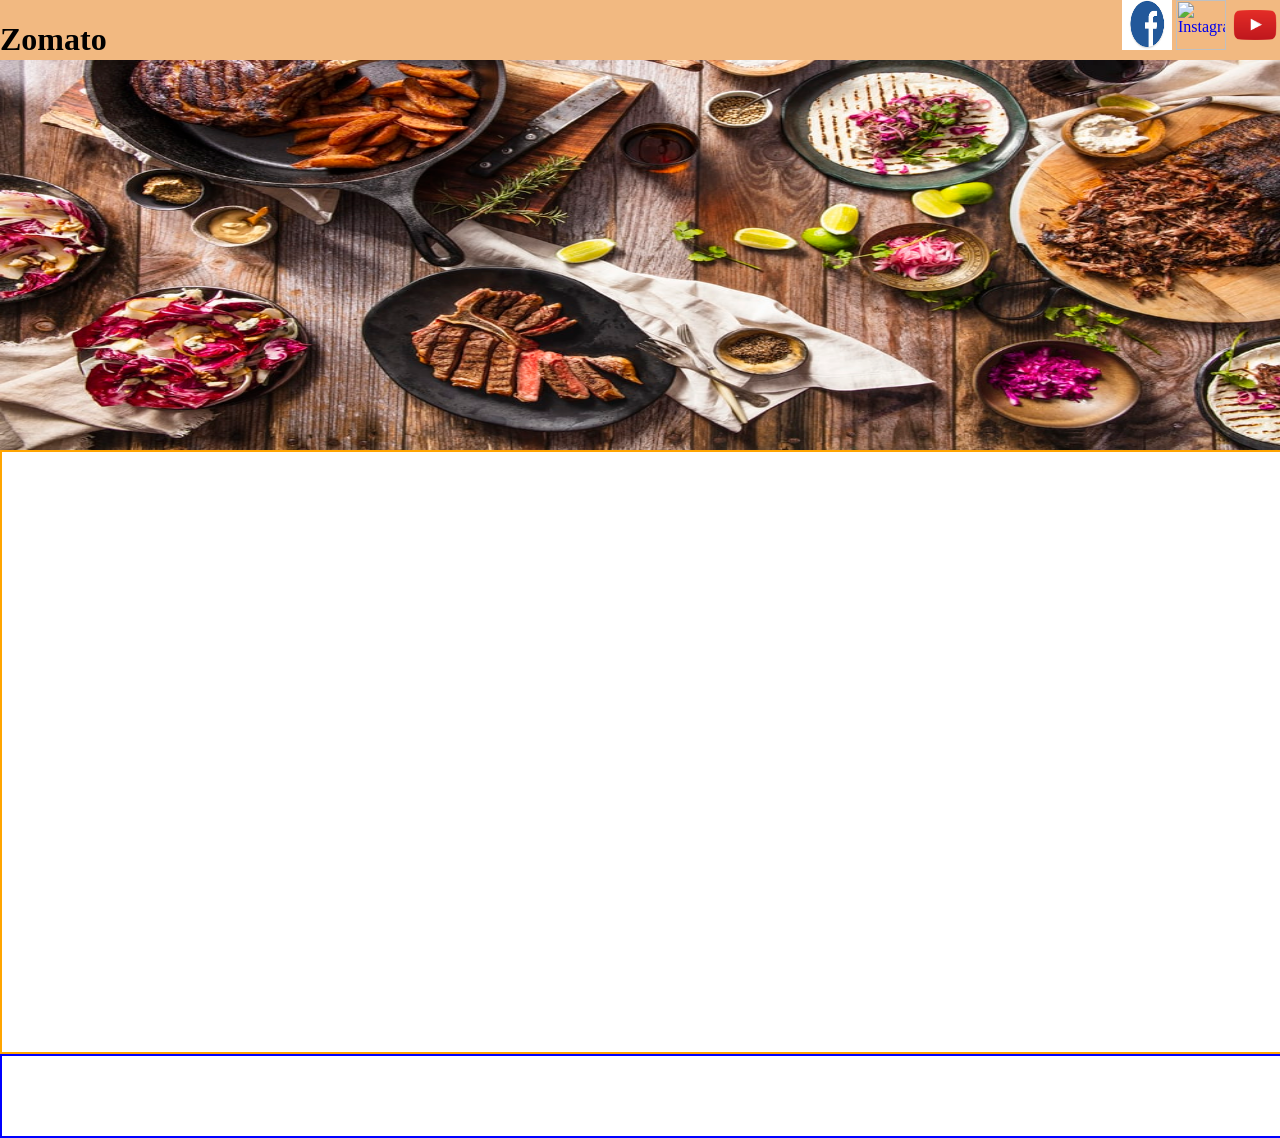
==== home.html @ c2d2e697 "zomato" ====
<html>
    <head>
        <title>Zomato</title>
        <link href="home.css" rel="stylesheet" type="text/css"/>

    </head>
    <body>
        <!--heder-section-->
        <header>
            <div>
                <h1 id="icon">Zomato</h1>
            </div>

            <div id="social">
                <a href="https://www.facebook.com/vishal.sule.7965/" target="_blank">
                    <img src="images/facebook_logo.png" alt="Facebook" class="slogo"/>
                </a>
                <a href="https://www.instagram.com/vishal_88_official/" target="_blank">
                    <img src="https://i.ibb.co/vDjvKPH/Instagram-logo.png" alt="Instagram" class="slogo"/>
                </a>
                <a href="https://www.youtube.com/channel/UCrRaG6d6e7t-FvP2p3KEk_A" target="_blank">
                    <img src="images/youtube_logo.png" alt="youtube" class="slogo"/>
                </a>

            </div>
        </header>
         <!--Search Section-->
        <div id="search">
           
        </div>
       <!--Quick Search section-->
        <div id="quickSearch">
           

        </div>
         <!--footer-section-->
        <footer>

        </footer>

    </body>
</html>
---- home.css ----
body{
    margin: auto;
}

a{
    text-decoration: none;
}

/*Header section*/
header{
    height: 60px;
    width: 100%;
    background-color: #f2b981;
    /* border : 2px solid yellow; */
    position :fixed;
}
#icon{
    float: left;
}
#social{
    float: right;
}
.slogo{
    height: 50px;
    width: 50px;
}
/*Search Section*/
#search{
    height: 450px;
    width: 100%;
    /* background-color:red; */
    background-image:url(images/cover.jpg);
    background-repeat: no-repeat;
    background-size: cover;
    background-size: 100% 450px;
}

/*Quick Search Section*/
#quickSearch{
    height: 600px;
    width: 100%;
    border: 2px solid orange;
}
/*Footer section*/
footer{
    height: 80px;
    width: 100%;
    border: 2px solid blue;
}
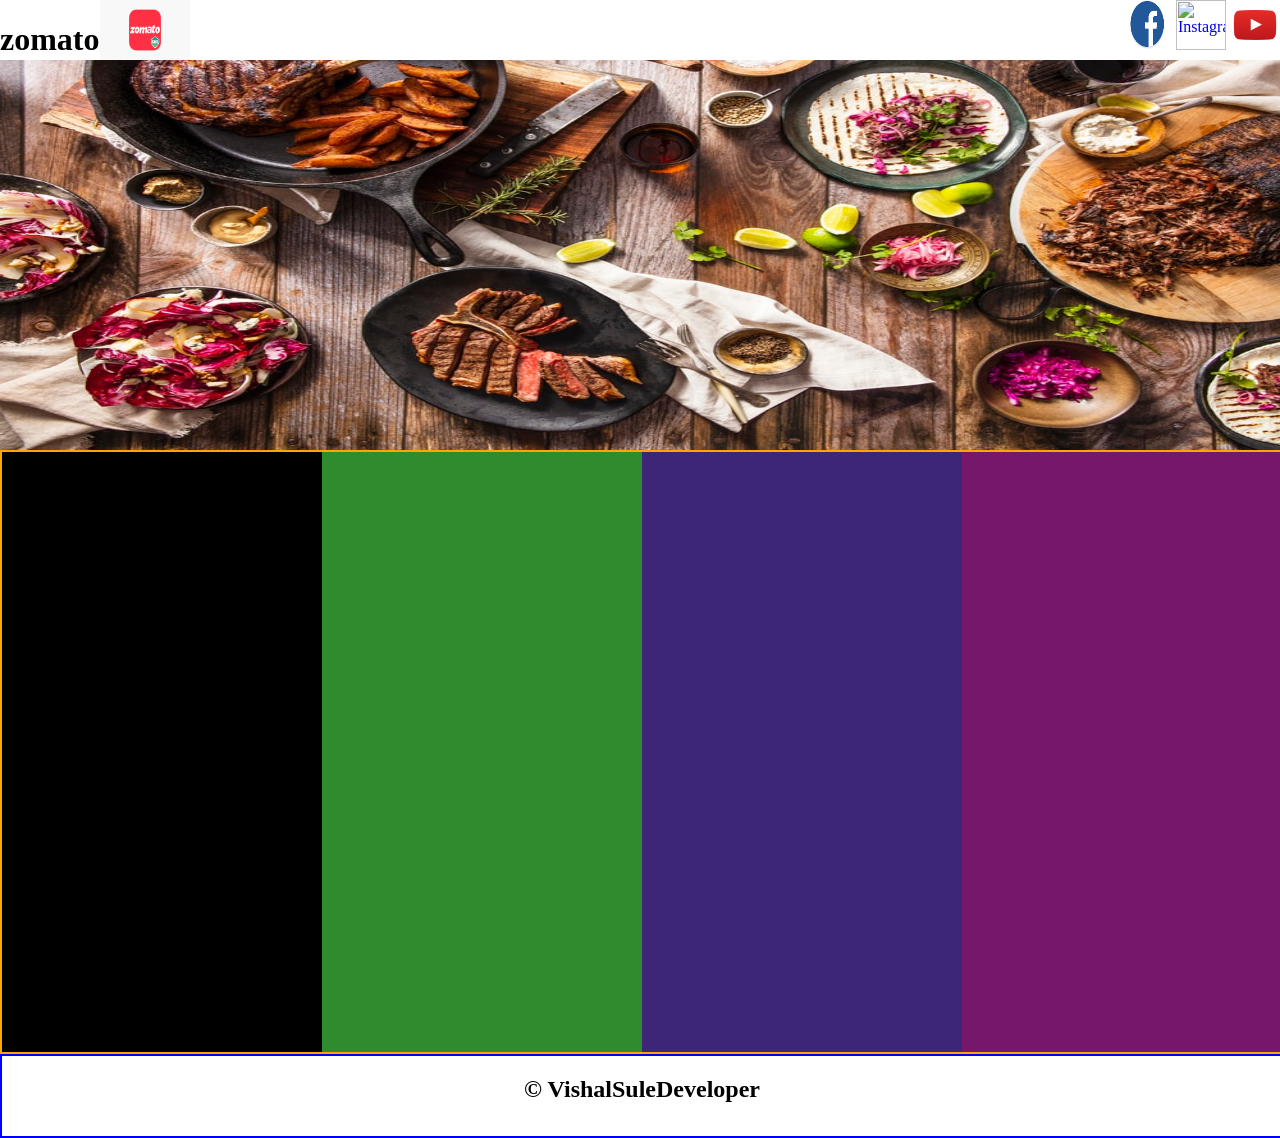
==== commit 70418591: "zomato" ====
--- a/home.html
+++ b/home.html
@@ -1,6 +1,6 @@
 <html>
     <head>
-        <title>Zomato</title>
+        <title>zomato</title>
         <link href="home.css" rel="stylesheet" type="text/css"/>
 
     </head>
@@ -8,7 +8,11 @@
         <!--heder-section-->
         <header>
             <div>
-                <h1 id="icon">Zomato</h1>
+                <h1 id="icon">zomato</h1>
+            </div>
+            <div id="ic">
+                <img src="images/zomato-logo.png" alt="zomato logo" class="logo"/>
+
             </div>
 
             <div id="social">
@@ -29,12 +33,42 @@
            
         </div>
        <!--Quick Search section-->
-        <div id="quickSearch">
+        <div id="quickSearch" style="overflow-x: hidden">
+            <div style="height:600px; width:25%; background-color: black; float: left;">
+
+            </div >
+            <div style="height:600px; width:25%; background-color: rgb(47, 139, 45); float: left;">
+
+            </div>
+            <div style="height:600px; width:25%; background-color: rgb(61, 37, 119); float: left;">
+
+            </div>
+            <div style="height:600px; width:25%; background-color: rgb(117, 23, 106); float: left;">
+
+            </div>
+            <div style="height:600px; width:25%; background-color: rgb(96, 161, 174); float: left;">
+
+            </div >
+            <div style="height:600px; width:25%; background-color: rgb(100, 109, 111); float: left;">
+
+            </div >
+            <div style="height:600px; width:25%; background-color: rgb(56, 90, 43); float: left;">
+
+            </div >
+            <div style="height:600px; width:25%; background-color: rgb(159, 112, 162); float: left;">
+
+            </div >
+            
+            
+
            
 
         </div>
          <!--footer-section-->
         <footer>
+            <center>
+            <h2>&copy; VishalSuleDeveloper</h2>
+            </center>
 
         </footer>
 
--- a/home.css
+++ b/home.css
@@ -10,9 +10,16 @@
 header{
     height: 60px;
     width: 100%;
-    background-color: #f2b981;
+    background-color: white;
     /* border : 2px solid yellow; */
     position :fixed;
+}
+#ic{
+    float: left;
+}
+.logo{
+    height : 60px;
+    width : 90px;
 }
 #icon{
     float: left;
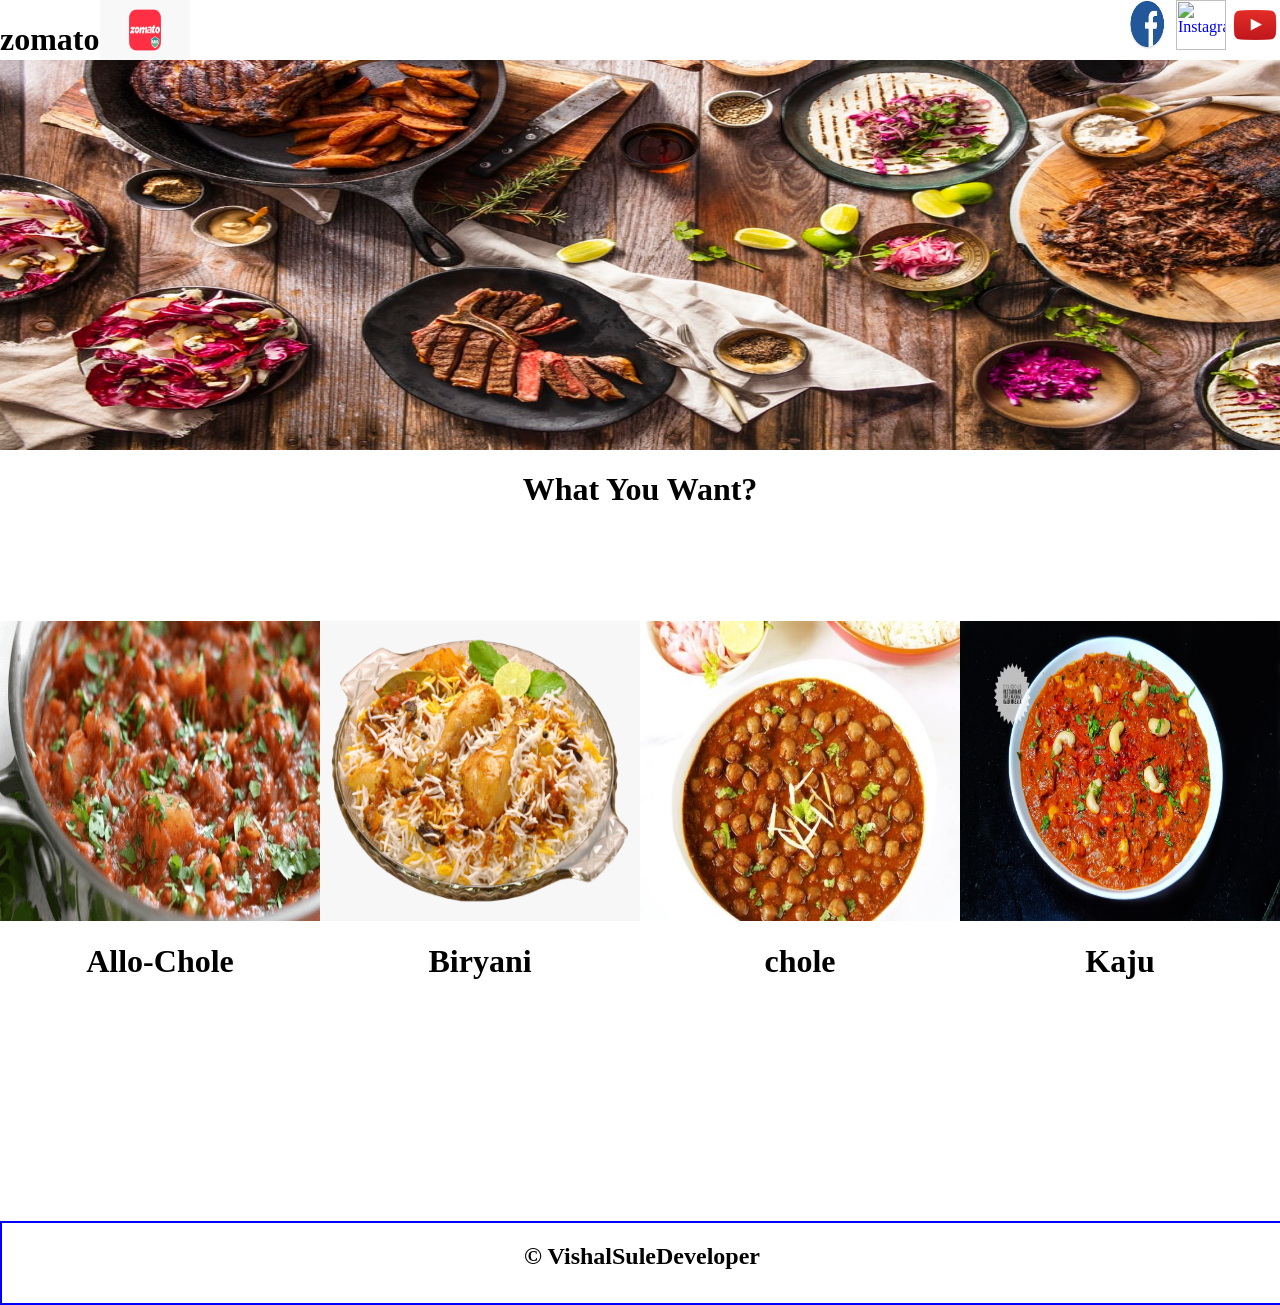
==== commit c7e7652a: "zomato" ====
--- a/home.html
+++ b/home.html
@@ -1,6 +1,7 @@
 <html>
     <head>
         <title>zomato</title>
+        <link href="images/zomato-logo.png" rel="icon" type="image/png"/>
         <link href="home.css" rel="stylesheet" type="text/css"/>
 
     </head>
@@ -32,30 +33,69 @@
         <div id="search">
            
         </div>
-       <!--Quick Search section-->
+       <!--Quick Search section1-->
+       <div id="quickSearch1">
+           <center>
+               <h1>What You Want?</h1>
+           </center>
+           
+       </div>
+         <!--Quick Search section-->
         <div id="quickSearch" style="overflow-x: hidden">
-            <div style="height:600px; width:25%; background-color: black; float: left;">
+            <div id="dishes">
+                <img src="images/Aloo-Chole-Curry.png" alt="Aloo-chole" class="dish"/>
+                <center>
+                    <h1>Allo-Chole</h1>
+                </center>
 
             </div >
-            <div style="height:600px; width:25%; background-color: rgb(47, 139, 45); float: left;">
+            <div id="dishes">
+                <img src="images/biryani.png" alt="Biryani" class="dish" />
+                <center>
+                    <h1>Biryani</h1>
+                </center>
 
             </div>
-            <div style="height:600px; width:25%; background-color: rgb(61, 37, 119); float: left;">
+            <div id="dishes" >
+                <img src="images/chole.jpg" alt="chole" class="dish"/>
+                <center>
+                    <h1>chole</h1>
+                </center>
 
             </div>
-            <div style="height:600px; width:25%; background-color: rgb(117, 23, 106); float: left;">
+            <div id="dishes">
+                <img src="images/kaju.jpg" alt="Kaju" class="dish"/>
+                <center>
+                    <h1>Kaju</h1>
+                </center>
 
             </div>
-            <div style="height:600px; width:25%; background-color: rgb(96, 161, 174); float: left;">
+            <div id="dishes">
+                <img src="images/MIX-VEGTABLE.webp" alt="Mix-Veg" class="dish"/>
+                <center>
+                    <h1>Mix-Veg</h1>
+                </center>
 
             </div >
-            <div style="height:600px; width:25%; background-color: rgb(100, 109, 111); float: left;">
+            <div id="dishes">
+                <img src="images/paneer.jpg" alt="Paneer" class="dish"/>
+                <center>
+                    <h1>Paneer</h1>
+                </center>
 
             </div >
-            <div style="height:600px; width:25%; background-color: rgb(56, 90, 43); float: left;">
+            <div id="dishes">
+                <img src="images/Tomato-soup.jpg" alt="Tomato-Soup" class="dish" />
+                <center>
+                    <h1>Tomato-Soup</h1>
+                </center>
 
             </div >
-            <div style="height:600px; width:25%; background-color: rgb(159, 112, 162); float: left;">
+            <div id="dishes">
+                <img src="images/noodles.jpg" alt="Noodles" class="dish"/>
+                <center>
+                    <h1>Noodles</h1>
+                </center>
 
             </div >
             
--- a/home.css
+++ b/home.css
@@ -41,12 +41,28 @@
     background-size: cover;
     background-size: 100% 450px;
 }
+/*Quick Search Section1*/
+#quickSearch1{
+    height:150px;
+    width: 100%;
+}
 
 /*Quick Search Section*/
 #quickSearch{
     height: 600px;
     width: 100%;
-    border: 2px solid orange;
+    /* border: 2px solid orange; */
+}
+
+.dish{
+    height: 300px;
+    width: 100%;
+}
+#dishes{
+    height:600px; 
+    width:25%; 
+    float: left;
+
 }
 /*Footer section*/
 footer{
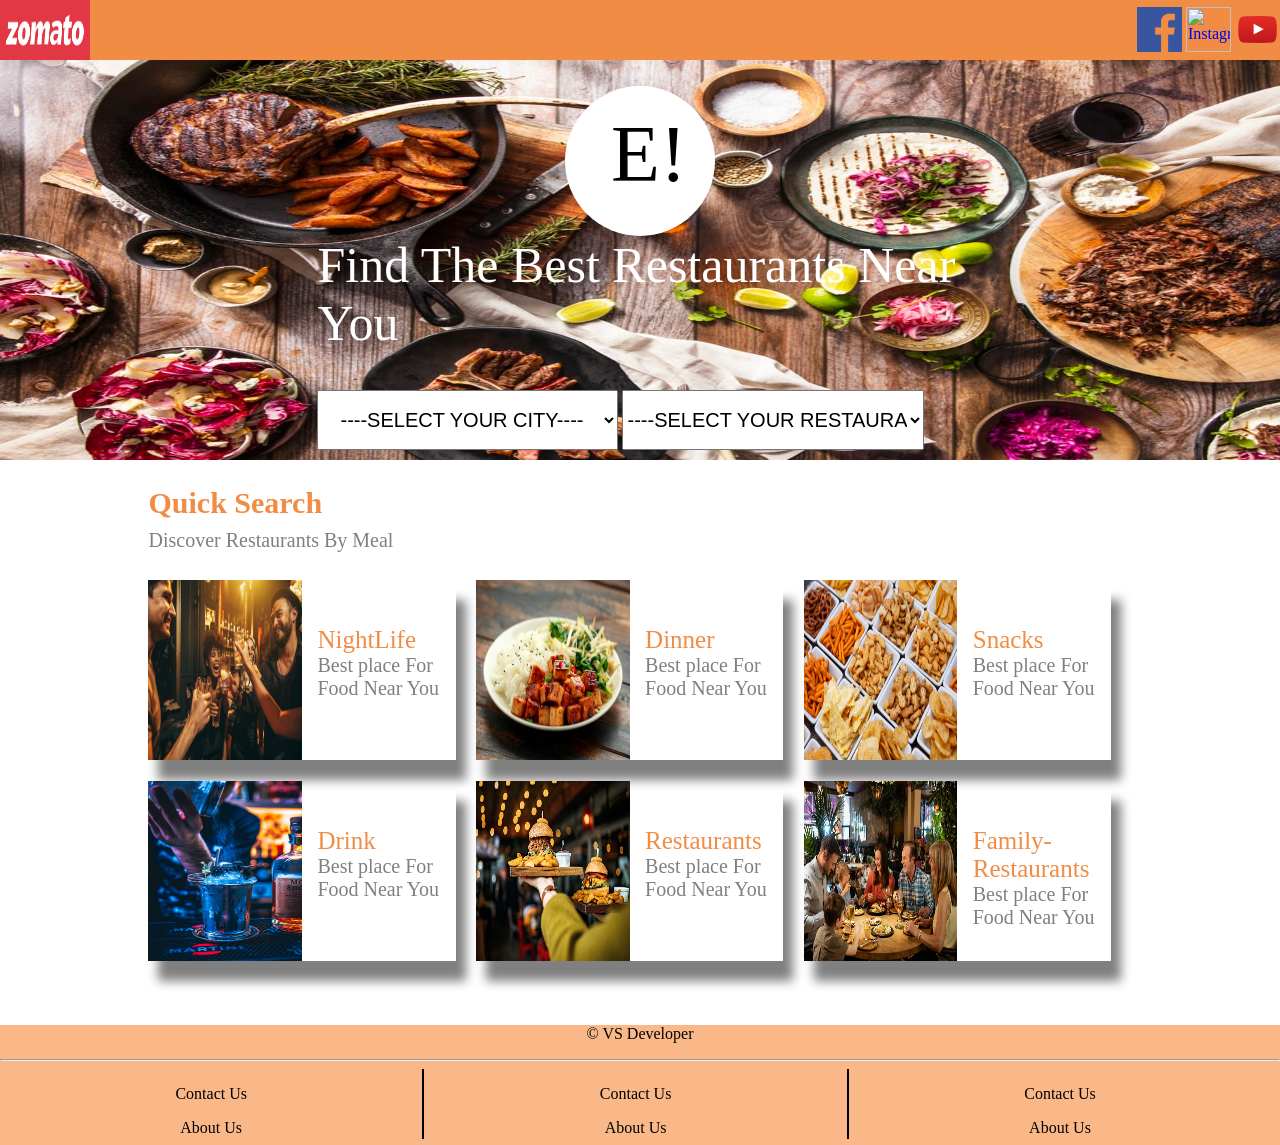
==== commit 1a61719b: "code" ====
--- a/home.html
+++ b/home.html
@@ -8,17 +8,17 @@
     <body>
         <!--heder-section-->
         <header>
-            <div>
+            <!-- <div>
                 <h1 id="icon">zomato</h1>
-            </div>
+            </div> -->
             <div id="ic">
-                <img src="images/zomato-logo.png" alt="zomato logo" class="logo"/>
+                <img src="images/zomato.png" alt="zomato logo" class="logo"/>
 
             </div>
 
             <div id="social">
                 <a href="https://www.facebook.com/vishal.sule.7965/" target="_blank">
-                    <img src="images/facebook_logo.png" alt="Facebook" class="slogo"/>
+                    <img src="images/fb.png" alt="Facebook" class="slogo"/>
                 </a>
                 <a href="https://www.instagram.com/vishal_88_official/" target="_blank">
                     <img src="https://i.ibb.co/vDjvKPH/Instagram-logo.png" alt="Instagram" class="slogo"/>
@@ -31,85 +31,132 @@
         </header>
          <!--Search Section-->
         <div id="search">
+            <div id="container">
+                <div id="logo">
+                    <span>E!</span>
+                </div>
+                <div id="heading">
+                    Find The Best Restaurants Near You
+                </div>
+                <div class="dropdown">
+                    <select>
+                        <option>----SELECT YOUR CITY----</option>
+                        
+                    </select>
+                    <select>
+                        <option>----SELECT YOUR RESTAURANTS----</option>
+                    </select>
+                </div>
+            </div>
            
         </div>
-       <!--Quick Search section1-->
-       <div id="quickSearch1">
-           <center>
-               <h1>What You Want?</h1>
-           </center>
-           
-       </div>
          <!--Quick Search section-->
-        <div id="quickSearch" style="overflow-x: hidden">
-            <div id="dishes">
-                <img src="images/Aloo-Chole-Curry.png" alt="Aloo-chole" class="dish"/>
-                <center>
-                    <h1>Allo-Chole</h1>
-                </center>
+        <div id="quickSearch" >
+            <span id="quickHeading">Quick Search</span>
+            <span id="QuickSubHeading">Discover Restaurants By Meal</span>
+            <div id="main">
+                <div class="tileContainer">
+                    <div class="tileComponent1">
+                        <img src="images/night_life.jpg" alt="night_life"/>
+                    </div>
+                    <div class="tileComponent2">
+                        <div class="componentHeading">
+                            <a href="./listing/listing.html">NightLife</a>
+                        </div>
+                        <div class="componentSubHeading">
+                            Best place For Food Near You
+                        </div>
+                    </div>
+                </div>
 
-            </div >
-            <div id="dishes">
-                <img src="images/biryani.png" alt="Biryani" class="dish" />
-                <center>
-                    <h1>Biryani</h1>
-                </center>
+                <div class="tileContainer">
+                    <div class="tileComponent1">
+                        <img src="images/dinner.avif" alt="dinner"/>
+                    </div>
+                    <div class="tileComponent2">
+                        <div class="componentHeading">
+                            <a href="./listing/listing.html">Dinner</a>
+                        </div>
+                        <div class="componentSubHeading">
+                            Best place For Food Near You
+                        </div>
+                    </div>
+                </div>
 
+                <div class="tileContainer">
+                    <div class="tileComponent1">
+                        <img src="images/snaks.jpeg" alt="snacks"/>
+                    </div>
+                    <div class="tileComponent2">
+                        <div class="componentHeading">
+                            <a href="./listing/listing.html">Snacks</a>
+                        </div>
+                        <div class="componentSubHeading">
+                            Best place For Food Near You
+                        </div>
+                    </div>
+                </div>
+
+                <div class="tileContainer">
+                    <div class="tileComponent1">
+                        <img src="images/drink.jpg" alt="drink"/>
+                    </div>
+                    <div class="tileComponent2">
+                        <div class="componentHeading">
+                            <a href="./listing/listing.html">Drink</a>
+                        </div>
+                        <div class="componentSubHeading">
+                            Best place For Food Near You
+                        </div>
+                    </div>
+                </div>
+
+                <div class="tileContainer">
+                    <div class="tileComponent1">
+                        <img src="images/resto.jpg" alt="resto"/>
+                    </div>
+                    <div class="tileComponent2">
+                        <div class="componentHeading">
+                            <a href="./listing/listing.html">Restaurants</a>
+                        </div>
+                        <div class="componentSubHeading">
+                            Best place For Food Near You
+                        </div>
+                    </div>
+                </div>
+
+                <div class="tileContainer">
+                    <div class="tileComponent1">
+                        <img src="images/family_resto.jpg" alt="family_resto"/>
+                    </div>
+                    <div class="tileComponent2">
+                        <div class="componentHeading">
+                            <a href="./listing/listing.html">Family-Restaurants</a>
+                        </div>
+                        <div class="componentSubHeading">
+                            Best place For Food Near You
+                        </div>
+                    </div>
+                </div>
             </div>
-            <div id="dishes" >
-                <img src="images/chole.jpg" alt="chole" class="dish"/>
-                <center>
-                    <h1>chole</h1>
-                </center>
-
-            </div>
-            <div id="dishes">
-                <img src="images/kaju.jpg" alt="Kaju" class="dish"/>
-                <center>
-                    <h1>Kaju</h1>
-                </center>
-
-            </div>
-            <div id="dishes">
-                <img src="images/MIX-VEGTABLE.webp" alt="Mix-Veg" class="dish"/>
-                <center>
-                    <h1>Mix-Veg</h1>
-                </center>
-
-            </div >
-            <div id="dishes">
-                <img src="images/paneer.jpg" alt="Paneer" class="dish"/>
-                <center>
-                    <h1>Paneer</h1>
-                </center>
-
-            </div >
-            <div id="dishes">
-                <img src="images/Tomato-soup.jpg" alt="Tomato-Soup" class="dish" />
-                <center>
-                    <h1>Tomato-Soup</h1>
-                </center>
-
-            </div >
-            <div id="dishes">
-                <img src="images/noodles.jpg" alt="Noodles" class="dish"/>
-                <center>
-                    <h1>Noodles</h1>
-                </center>
-
-            </div >
-            
-            
-
-           
 
         </div>
          <!--footer-section-->
         <footer>
-            <center>
-            <h2>&copy; VishalSuleDeveloper</h2>
-            </center>
-
+           <p id="footerText">&copy; VS Developer</p>
+           <hr/>
+           <div class="footDiv">
+                <p>Contact Us</p>
+                <p>About Us</p>
+           </div>
+           <div class="footDiv">
+                <p>Contact Us</p>
+                <p>About Us</p>
+            </div>
+            <div class="footDiv noBorder">
+                <p>Contact Us</p>
+                <p>About Us</p>
+            </div>
         </footer>
 
     </body>
--- a/home.css
+++ b/home.css
@@ -10,9 +10,9 @@
 header{
     height: 60px;
     width: 100%;
-    background-color: white;
+    background-color: #f18c44;
     /* border : 2px solid yellow; */
-    position :fixed;
+    /* position :fixed; */
 }
 #ic{
     float: left;
@@ -23,50 +23,156 @@
 }
 #icon{
     float: left;
+
 }
 #social{
     float: right;
 }
 .slogo{
-    height: 50px;
-    width: 50px;
+    height: 45px;
+    width: 45px;
+    margin-top:5%;
 }
 /*Search Section*/
 #search{
-    height: 450px;
+    height: 400px;
     width: 100%;
     /* background-color:red; */
-    background-image:url(images/cover.jpg);
+    background-image:url("images/cover.jpg");
     background-repeat: no-repeat;
     background-size: cover;
     background-size: 100% 450px;
 }
-/*Quick Search Section1*/
-#quickSearch1{
-    height:150px;
-    width: 100%;
+
+#container{
+    height: 350px;
+    width: 60%;
+    margin-top: 2%;
+    margin-left: 20%;
+    position: absolute;
 }
+#logo{
+    height: 150px;
+    width: 150px;
+    background-color: white;
+    border-radius:50%;
+    margin: auto;
+}
+#logo>span{
+    margin-left: 6%;
+    margin-top: 3%;
+    position: absolute;
+    font-size: 80px;
+}
+#heading{
+    font-size:50px;
+    color:white;
+    margin-left: 8%;
+}
+.dropdown{
+    height: 60px;
+    width:98%;
+    margin-top:5%;
+    margin-left: 8%;
+    position: absolute;
+}
+
+select{
+    height:60px;
+    width: 40%;
+    font-size: 20px;
+    text-align: center;
+}
+.restSelect{
+    width:59%;
+}
+
 
 /*Quick Search Section*/
 #quickSearch{
-    height: 600px;
-    width: 100%;
-    /* border: 2px solid orange; */
+    display: inline-block;
+    width: 80%;
+    margin-left: 10%;
+    margin-top: 2%;
+  
 }
 
-.dish{
-    height: 300px;
-    width: 100%;
+#quickHeading{
+    display:block;
+    font-size:30px;
+    color:#f18c44;
+    font-weight: bold;
+    font-family:'Times New Roman', Times, serif;
+    margin-left:2%;
 }
-#dishes{
-    height:600px; 
-    width:25%; 
+
+#QuickSubHeading{
+    display:block;
+    font-size:20px;
+    color:gray;
+    line-height: 2;
+    margin-left:2%;
+
+}
+
+.tileContainer{
+    width:30%;
+    height: 180px;
+    box-shadow: 10px 20px 10px gray;
+    float:left;
+    margin-left : 2%;
+    margin-top: 2%;
+}
+
+.tileComponent1{
+    width:50%;
+    height :180px;
     float: left;
 
 }
+.tileComponent1>img{
+    width:100%;
+    height:180px;
+    float:left;
+}
+
+.tileComponent2{
+    width: 45%;
+    margin-left: 5%;
+    margin-top: 15%;
+    float:left;
+}
+
+.componentHeading>a{
+    color: #f18c44;
+    font-size: 25px;
+}
+.componentSubHeading{
+    color :gray;
+    font-size:20px;
+}
+
+
 /*Footer section*/
 footer{
-    height: 80px;
+    margin-top:5%;
+    height: 120px;
     width: 100%;
-    border: 2px solid blue;
+    background-color:#fab889;
+    /* border: 2px solid blue; */
 }
+#footerText{
+    text-align:center;
+}
+
+.footDiv{
+    height:70px;
+    width:33%;
+    float:left;
+    border-right: 2px solid black;
+    text-align:center;
+}
+
+.noBorder{
+    border: none;
+}
